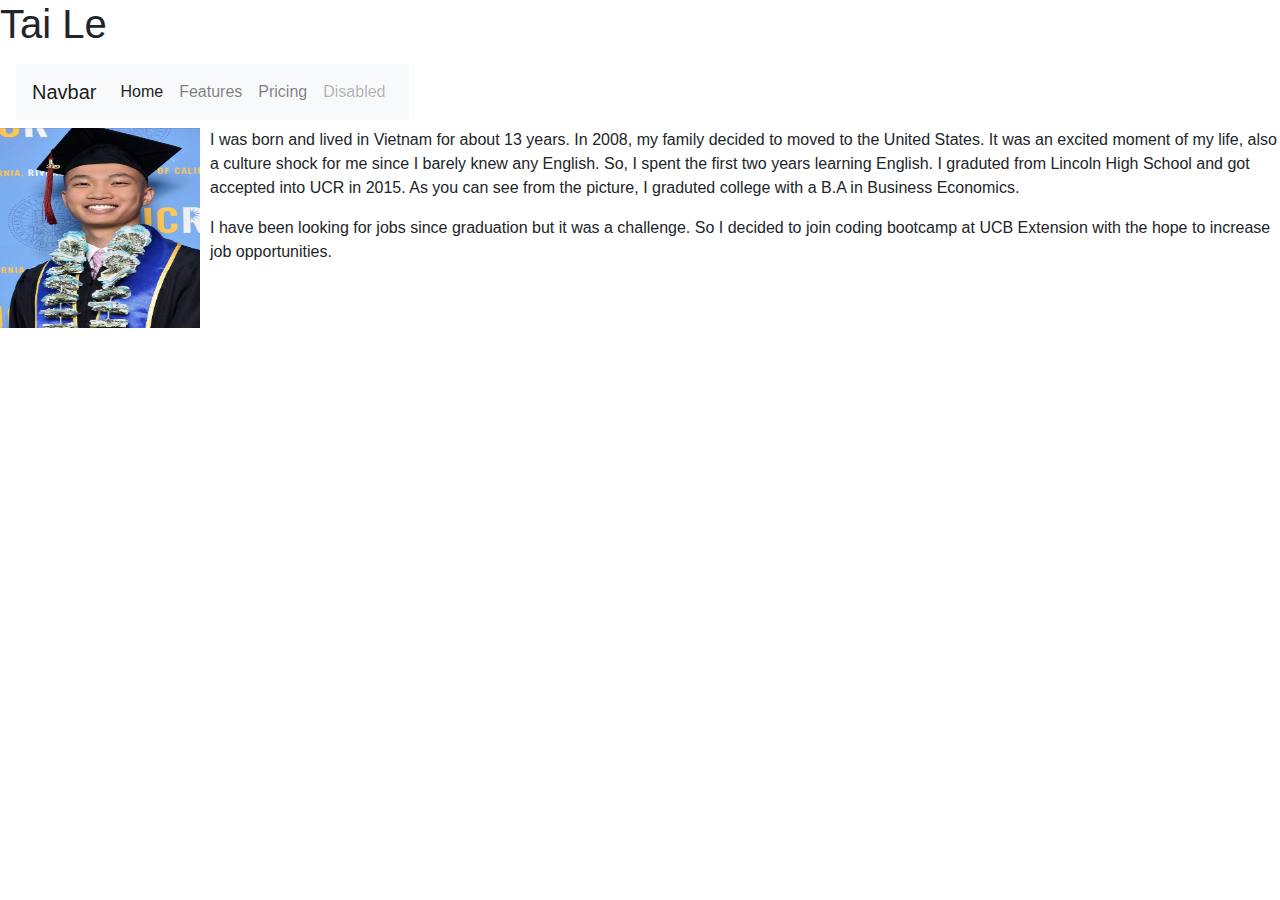
==== index.html @ 2510ea1d "add pictures" ====
<!DOCTYPE html>
<html lang="en">
<head>
    <meta charset="UTF-8">
    <meta name="viewport" content="width=device-width, initial-scale=1.0">
    <meta http-equiv="X-UA-Compatible" content="ie=edge">
    <title>About Me</title>
    <link rel="stylesheet" href="https://stackpath.bootstrapcdn.com/bootstrap/4.3.1/css/bootstrap.min.css" integrity="sha384-ggOyR0iXCbMQv3Xipma34MD+dH/1fQ784/j6cY/iJTQUOhcWr7x9JvoRxT2MZw1T" crossorigin="anonymous">
</head>

<body>
    <header class="header">
        <h1>Tai Le</h1>

        <div class="navbar">
            <nav class="navbar navbar-expand-lg navbar-light bg-light">
                <a class="navbar-brand" href="#">Navbar</a>
                <button class="navbar-toggler" type="button" data-toggle="collapse" data-target="#navbarNavAltMarkup" aria-controls="navbarNavAltMarkup" aria-expanded="false" aria-label="Toggle navigation">
                    <span class="navbar-toggler-icon"></span>
                </button>

                <div class="collapse navbar-collapse" id="navbarNavAltMarkup">
                    <div class="navbar-nav">
                        <a class="nav-item nav-link active" href="#">Home <span class="sr-only">(current)</span></a>
                        <a class="nav-item nav-link" href="#">Features</a>
                        <a class="nav-item nav-link" href="#">Pricing</a>
                        <a class="nav-item nav-link disabled" href="#" tabindex="-1" aria-disabled="true">Disabled</a>
                    </div>
                </div>
            </nav>
        </div>
    </header>
    
    <div class="box">
        <div class="wrapper">
            <div>

            </div>
            <div class="about-me">
                    <img src="/assets/image/IMG_3040.JPG" width="200px" height="200px" alt="Tai Le" style="float: left; margin-right: 10px; margin-bottom: 5px; " />
                    <p>I was born and lived in Vietnam for about 13 years. In 2008, my family decided to moved to the United States. It was an excited moment of my life, also a culture shock for me since I barely knew any English. So, I spent the first two years learning English. I graduted from Lincoln High School and got accepted into UCR in 2015. As you can see from the picture, I graduted college with a B.A in Business Economics.</p>
                    <p>I have been looking for jobs since graduation but it was a challenge. So I decided to join coding bootcamp at UCB Extension with the hope to increase job opportunities.</p>
                    <P>
                
                </div>

        </div>
    </div>
</body>
</html>
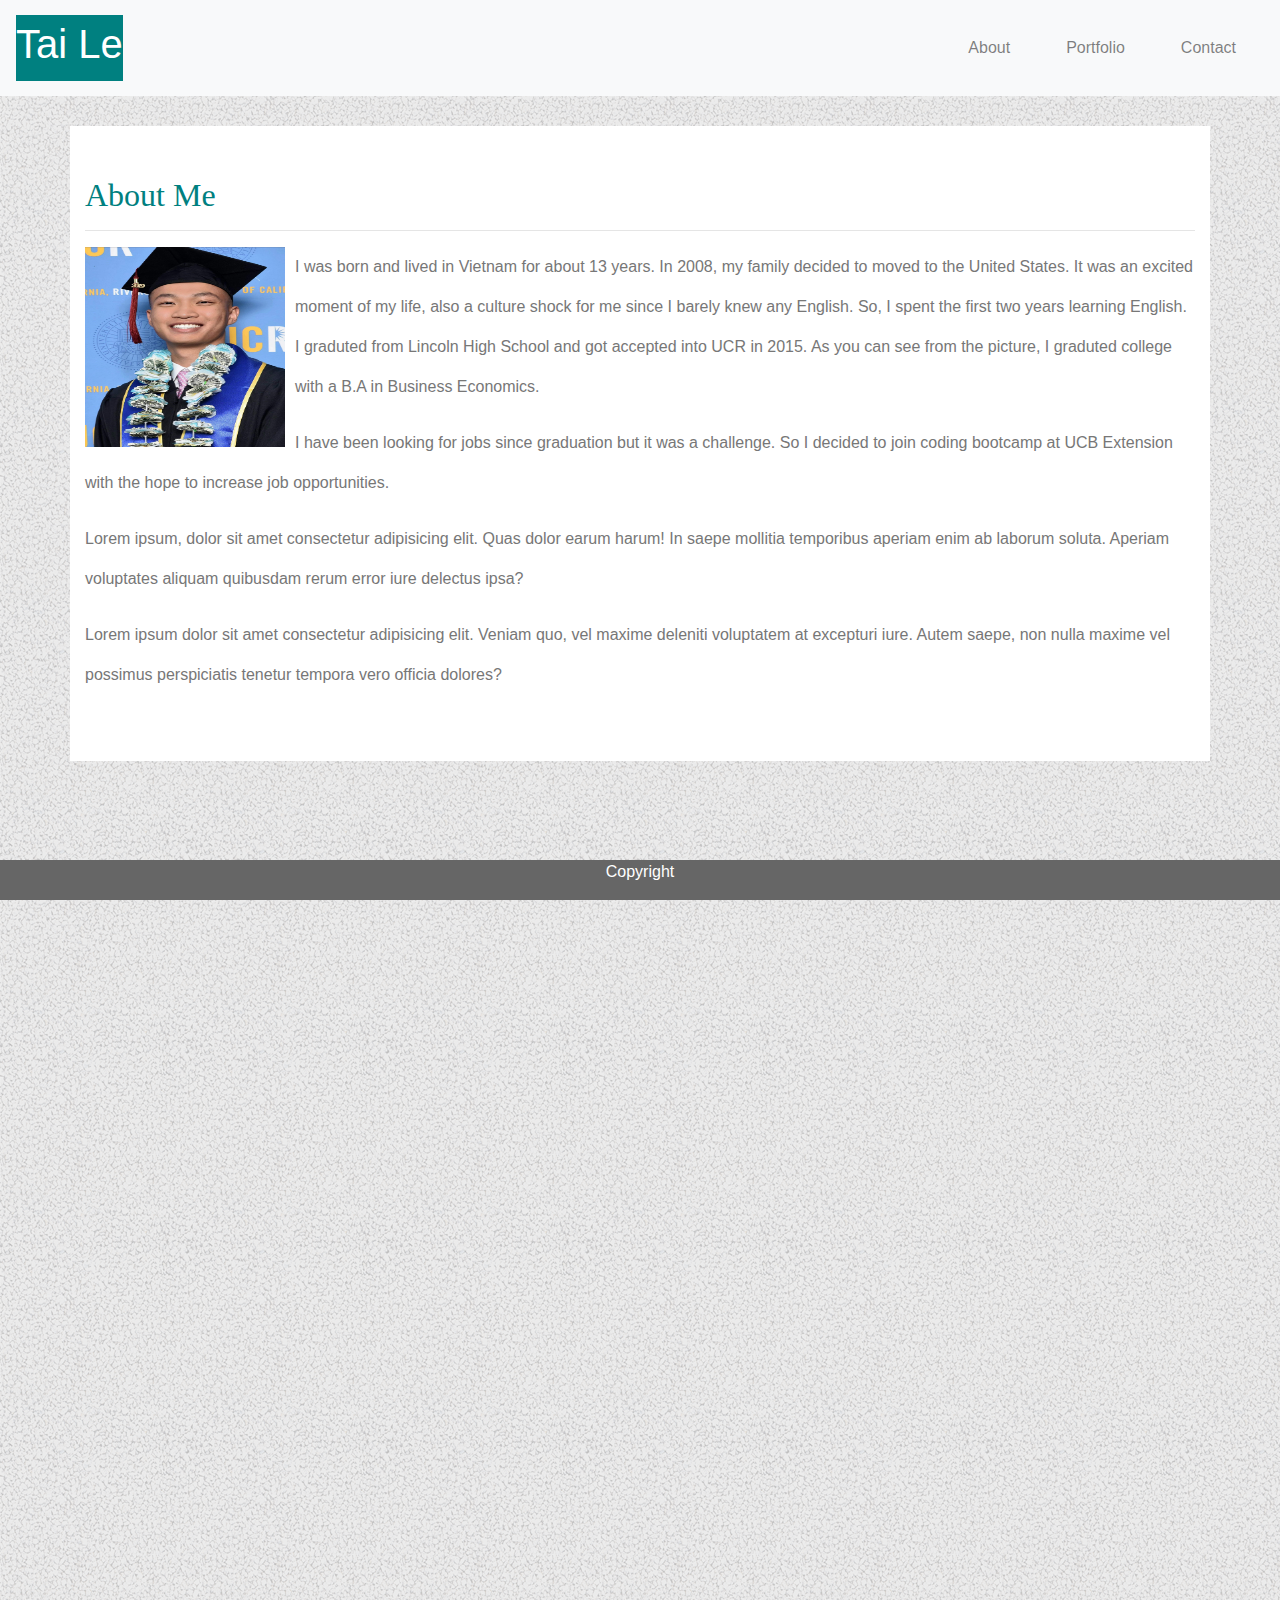
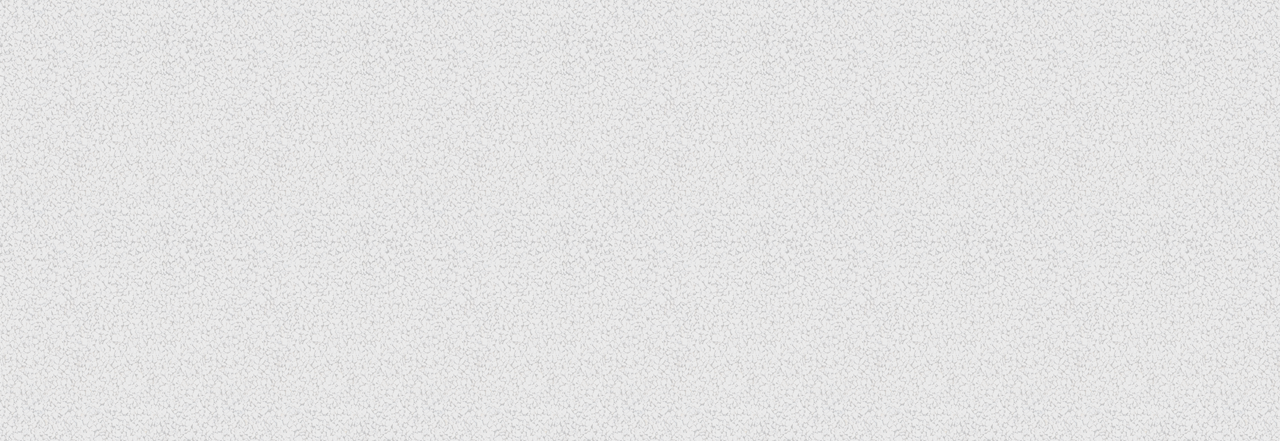
==== commit 5e154cca: "add readme" ====
--- a/index.html
+++ b/index.html
@@ -1,50 +1,84 @@
 <!DOCTYPE html>
 <html lang="en">
+
 <head>
     <meta charset="UTF-8">
     <meta name="viewport" content="width=device-width, initial-scale=1.0">
     <meta http-equiv="X-UA-Compatible" content="ie=edge">
     <title>About Me</title>
-    <link rel="stylesheet" href="https://stackpath.bootstrapcdn.com/bootstrap/4.3.1/css/bootstrap.min.css" integrity="sha384-ggOyR0iXCbMQv3Xipma34MD+dH/1fQ784/j6cY/iJTQUOhcWr7x9JvoRxT2MZw1T" crossorigin="anonymous">
-</head>
+    <link rel="stylesheet" href="assets/css/style.css">
+    <link rel="stylesheet" href="https://stackpath.bootstrapcdn.com/bootstrap/4.3.1/css/bootstrap.min.css"
+        integrity="sha384-ggOyR0iXCbMQv3Xipma34MD+dH/1fQ784/j6cY/iJTQUOhcWr7x9JvoRxT2MZw1T" crossorigin="anonymous">
 
 <body>
-    <header class="header">
-        <h1>Tai Le</h1>
+    <script src="https://code.jquery.com/jquery-3.3.1.slim.min.js"
+        integrity="sha384-q8i/X+965DzO0rT7abK41JStQIAqVgRVzpbzo5smXKp4YfRvH+8abtTE1Pi6jizo"
+        crossorigin="anonymous"></script>
+    <script src="https://cdnjs.cloudflare.com/ajax/libs/popper.js/1.14.7/umd/popper.min.js"
+        integrity="sha384-UO2eT0CpHqdSJQ6hJty5KVphtPhzWj9WO1clHTMGa3JDZwrnQq4sF86dIHNDz0W1"
+        crossorigin="anonymous"></script>
+    <script src="https://stackpath.bootstrapcdn.com/bootstrap/4.3.1/js/bootstrap.min.js"
+        integrity="sha384-JjSmVgyd0p3pXB1rRibZUAYoIIy6OrQ6VrjIEaFf/nJGzIxFDsf4x0xIM+B07jRM"
+        crossorigin="anonymous"></script>
+    
+    <header>
+        <nav class="navbar navbar-expand-lg navbar-light bg-light">
+            <a class="navbar-brand" href="#">
+                <h1>Tai Le</h1>
+            </a>
+            <button class="navbar-toggler" type="button" data-toggle="collapse" data-target="#navbarSupportedContent"
+                aria-controls="navbarSupportedContent" aria-expanded="false" aria-label="Toggle navigation">
+                <span class="navbar-toggler-icon"></span>
+            </button>
 
-        <div class="navbar">
-            <nav class="navbar navbar-expand-lg navbar-light bg-light">
-                <a class="navbar-brand" href="#">Navbar</a>
-                <button class="navbar-toggler" type="button" data-toggle="collapse" data-target="#navbarNavAltMarkup" aria-controls="navbarNavAltMarkup" aria-expanded="false" aria-label="Toggle navigation">
-                    <span class="navbar-toggler-icon"></span>
-                </button>
+            <div class="collapse navbar-collapse" id="navbarSupportedContent">
+                <ul class="navbar-nav ml-auto">
+                    <li class="nav-item">
+                        <a class="nav-link" href="index.html">About <span class="sr-only">(current)</span></a>
+                    </li>
+                    <li class="nav-item">
+                        <a class="nav-link" href="portfolio.html">Portfolio</a>
+                    </li>
+                    <li class="nav-item">
+                        <a class="nav-link" href="contact.html">Contact</a>
+                    </li>
+                </ul>
+            </div>
+        </nav>
+    </header>
 
-                <div class="collapse navbar-collapse" id="navbarNavAltMarkup">
-                    <div class="navbar-nav">
-                        <a class="nav-item nav-link active" href="#">Home <span class="sr-only">(current)</span></a>
-                        <a class="nav-item nav-link" href="#">Features</a>
-                        <a class="nav-item nav-link" href="#">Pricing</a>
-                        <a class="nav-item nav-link disabled" href="#" tabindex="-1" aria-disabled="true">Disabled</a>
-                    </div>
+    <div class="box">
+        <div class="container">
+            <div>
+                <div>
+                    <h2>About Me</h2>
+                    <hr>
                 </div>
-            </nav>
+        
+                <div class="about-me">
+                    <img src="assets/image/profile.png" width="200px" height="200px" alt="Tai Le"
+                        style="float: left; margin-right: 10px; margin-bottom: 5px; " />
+                    <p>I was born and lived in Vietnam for about 13 years. In 2008, my family decided to moved to the
+                        United States. It was an excited moment of my life, also a culture shock for me since I barely
+                        knew any English. So, I spent the first two years learning English. I graduted from Lincoln High
+                        School and got accepted into UCR in 2015. As you can see from the picture, I graduted college
+                        with a B.A in Business Economics.</p>
+                    <p>I have been looking for jobs since graduation but it was a challenge. So I decided to join coding
+                        bootcamp at UCB Extension with the hope to increase job opportunities.</p>
+                    <P>Lorem ipsum, dolor sit amet consectetur adipisicing elit. Quas dolor earum harum! In saepe
+                        mollitia temporibus aperiam enim ab laborum soluta. Aperiam voluptates aliquam quibusdam rerum
+                        error iure delectus ipsa?</P>
+                    <p>Lorem ipsum dolor sit amet consectetur adipisicing elit. Veniam quo, vel maxime deleniti
+                        voluptatem at excepturi iure. Autem saepe, non nulla maxime vel possimus perspiciatis tenetur
+                        tempora vero officia dolores?</p>
+                </div>
+            </div> 
         </div>
-    </header>
-    
-    <div class="box">
-        <div class="wrapper">
-            <div>
 
-            </div>
-            <div class="about-me">
-                    <img src="/assets/image/IMG_3040.JPG" width="200px" height="200px" alt="Tai Le" style="float: left; margin-right: 10px; margin-bottom: 5px; " />
-                    <p>I was born and lived in Vietnam for about 13 years. In 2008, my family decided to moved to the United States. It was an excited moment of my life, also a culture shock for me since I barely knew any English. So, I spent the first two years learning English. I graduted from Lincoln High School and got accepted into UCR in 2015. As you can see from the picture, I graduted college with a B.A in Business Economics.</p>
-                    <p>I have been looking for jobs since graduation but it was a challenge. So I decided to join coding bootcamp at UCB Extension with the hope to increase job opportunities.</p>
-                    <P>
-                
-                </div>
 
-        </div>
-    </div>
+        <footer>
+            Copyright
+        </footer>
 </body>
+
 </html>--- a/assets/css/style.css
+++ b/assets/css/style.css
@@ -0,0 +1,97 @@
+header {
+    margin: auto;
+    padding
+}
+
+.container {
+    width: 860px;
+    background: white;
+    padding: 50px;
+    margin: auto;
+}
+
+header a{
+    color: #777777;
+}
+
+.navbar-brand {
+    background: teal;
+}
+
+h1{
+    color: white;
+}
+
+.nav-item {
+    display: inline;
+    padding: 20px;
+}
+
+.box {
+    background-image: url(../image/gravel\ 10.14.55\ PM.png);
+    position: relative;
+    padding-top: 30px;
+    padding-bottom: 100%;
+}
+
+.image1 {
+    width: 200px;
+    height: 200px;
+    float: left;
+    margin-right: 10px;
+    border-color: #666666;
+    margin-top: 30px;
+    padding: 20px 20px 20px 20px
+    border: 1px solid #666666;
+}
+
+.image2 {
+    width: 200px;
+    height: 200px;
+    clear: both;
+}
+
+.image3 {
+    width: 200px;
+    height: 200px;
+    clear: both;
+}
+
+.img-banner {
+    font-family: 'Arial', 'Helvetica Neue', Helvetica, sans-serif;
+    position: relative;
+    bottom: 50px;
+    left: 0px;
+    width: 200px;
+    height: 30px;
+    background: teal;
+    color: white;
+    text-align: center;
+}
+
+footer {
+    width: 100%;
+    height: 40px;
+    background: #666666;
+    color: white;
+    text-align: center;
+    position: fixed;
+    bottom: 0;
+    margin: auto;
+    margin-top: auto;
+}
+
+
+h2 {
+    color: teal;
+    font-family: 'Georgia', Times, 'Times New Roman', serif;
+}
+
+p, a {
+    color: #777777;
+    font-family: 'Arial', 'Helvetica Neue', Helvetica, sans-serif;
+}
+
+.about-me {
+    line-height: 40px;
+}